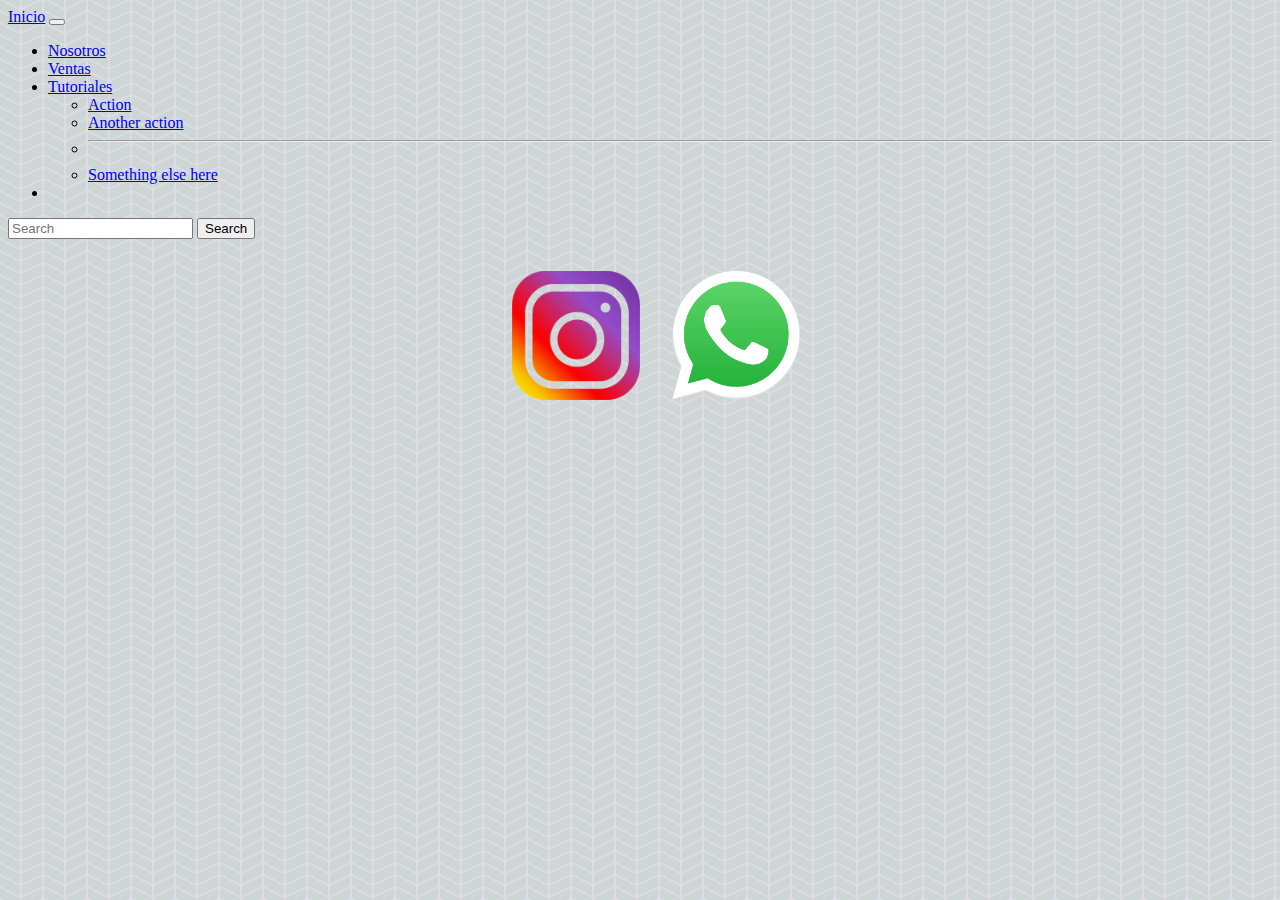
==== contacto.html @ 1b5b0104 "agregando media querys" ====
<!DOCTYPE html>
<html lang="en">
<head>
    <meta charset="UTF-8">
    <meta http-equiv="X-UA-Compatible" content="IE=edge">
    <meta name="viewport" content="width=device-width, initial-scale=1.0">
    <link rel="stylesheet" href="style.css">
    <link href="https://cdn.jsdelivr.net/npm/bootstrap@5.1.3/dist/css/bootstrap.min.css" rel="stylesheet" integrity="sha384-1BmE4kWBq78iYhFldvKuhfTAU6auU8tT94WrHftjDbrCEXSU1oBoqyl2QvZ6jIW3" crossorigin="anonymous">
    <title>Document</title>
</head>
<body>
    <nav class="navbar navbar-expand-lg navbar-light bg-light">
        <div class="container-fluid">
          <a class="navbar-brand" href="index.html">Inicio</a>
          <button class="navbar-toggler" type="button" data-bs-toggle="collapse" data-bs-target="#navbarSupportedContent" aria-controls="navbarSupportedContent" aria-expanded="false" aria-label="Toggle navigation">
            <span class="navbar-toggler-icon"></span>
          </button>
          <div class="collapse navbar-collapse" id="navbarSupportedContent">
            <ul class="navbar-nav me-auto mb-2 mb-lg-0">
              <li class="nav-item">
                <a class="nav-link active" aria-current="page" href="Nosotros.html">Nosotros</a>
              </li>
              <li class="nav-item">
                <a class="nav-link" href="#">Ventas</a>
              </li>
              <li class="nav-item dropdown">
                <a class="nav-link dropdown-toggle" href="#" id="navbarDropdown" role="button" data-bs-toggle="dropdown" aria-expanded="false">
                  Tutoriales
                </a>
                <ul class="dropdown-menu" aria-labelledby="navbarDropdown">
                  <li><a class="dropdown-item" href="#">Action</a></li>
                  <li><a class="dropdown-item" href="#">Another action</a></li>
                  <li><hr class="dropdown-divider"></li>
                  <li><a class="dropdown-item" href="#">Something else here</a></li>
                </ul>
              </li>
              <li class="nav-item">
                <a class="nav-link disabled"></a>
              </li>
            </ul>
            <form class="d-flex">
              <input class="form-control me-2" type="search" placeholder="Search" aria-label="Search">
              <button class="btn btn-outline-success" type="submit">Search</button>
            </form>
          </div>
        </div>
      </nav>
   

    <!--botones de redes-->

    <section class="sectioncontacto-container">
        <div class="sectioncontacto">
            <div class="logocontacto"><a href="https://www.instagram.com/pimpajivivero/?hl=es"></a><img class="igimg" src="img/ig.png" alt=""> </div>
            <div class="logocontacto"><a href="#"></a> <img class="wzimg" src="img/wzz.png" alt=""></div>
        </div>
    </section>

    
</body>
</html>
---- style.css ----
/*index*/

@media screen and (max-width: 490px) {
    .card{
        display: none;
    }

  
   } 
body {
    background-color: #DFDBE5;
background-image: url("data:image/svg+xml,%3Csvg width='44' height='12' viewBox='0 0 44 12' xmlns='http://www.w3.org/2000/svg'%3E%3Cpath d='M20 12v-2L0 0v10l4 2h16zm18 0l4-2V0L22 10v2h16zM20 0v8L4 0h16zm18 0L22 8V0h16z' fill='%2325a637' fill-opacity='0.09' fill-rule='evenodd'/%3E%3C/svg%3E");
}
.card {
    -webkit-box-shadow: 5px 5px 27px 4px #000000; 
box-shadow: 5px 5px 27px 4px #000000;
}
.rounded {
    width: 75%;
    box-shadow: inset 15px;
    -webkit-box-shadow: 5px 5px 27px 4px #000000; 
box-shadow: 5px 5px 27px 4px #000000;
}


.card:hover{
    transform: scale(1.1);
    transition: all 1s ease;
}

.cards-container{
    margin-top: 2rem;
    display: flex;
    justify-content: space-evenly;

}

.maps-container {
    width: 100%;
    


}
.maps{
    display: flex;
    justify-content:space-evenly;
    margin-left: 4rem;
    margin-top: 2rem;
    border-radius: 15px;
    
}
.iframemaps {
    -webkit-box-shadow: 5px 5px 27px 4px #000000; 
box-shadow: 5px 5px 27px 4px #000000;
}

.macetas {
    width: 25%;
    -webkit-box-shadow: 5px 5px 27px 4px #000000; 
box-shadow: 5px 5px 27px 4px #000000;
}

/*footer*/


.footer-container {
    
    background-color: rgb(110, 196, 93);
    height: 12rem;
    margin-top: 2rem;
}

.footer {
    width: 100%;
    height: 12rem;
    display: flex;
    justify-content: space-evenly;
    background: rgba(162,223,124,1);
background: -moz-linear-gradient(left, rgba(162,223,124,1) 30%, rgba(162,223,124,1) 36%, rgba(162,223,124,1) 37%, rgba(255,255,255,1) 100%);
background: -webkit-gradient(left top, right top, color-stop(30%, rgba(162,223,124,1)), color-stop(36%, rgba(162,223,124,1)), color-stop(37%, rgba(162,223,124,1)), color-stop(100%, rgba(255,255,255,1)));
background: -webkit-linear-gradient(left, rgba(162,223,124,1) 30%, rgba(162,223,124,1) 36%, rgba(162,223,124,1) 37%, rgba(255,255,255,1) 100%);
background: -o-linear-gradient(left, rgba(162,223,124,1) 30%, rgba(162,223,124,1) 36%, rgba(162,223,124,1) 37%, rgba(255,255,255,1) 100%);
background: -ms-linear-gradient(left, rgba(162,223,124,1) 30%, rgba(162,223,124,1) 36%, rgba(162,223,124,1) 37%, rgba(255,255,255,1) 100%);
background: linear-gradient(to right, rgba(162,223,124,1) 30%, rgba(162,223,124,1) 36%, rgba(162,223,124,1) 37%, rgba(255,255,255,1) 100%);
filter: progid:DXImageTransform.Microsoft.gradient( startColorstr='#a2df7c', endColorstr='#ffffff', GradientType=1 );
   
}
.igimg {
   
    margin-top: 2rem;
    width: 8rem;
    margin-left: 2rem;


}
.igimg:hover{

    transform: scale(1.1);
    transition: all 0.5s ease;
}
.footer p {
    color: rgb(0, 0, 0);
    display: flex;
    align-items: center;
}

/*seccion Nosotros*/

.img-fluid {
    width: 80%;
    margin-left: 2rem;
    
}

.lorem-container {
    display: flex;
    width: 100%;
    justify-content: space-between;
    font-weight: 400;
}

.div-lorem {
    width: 100%;
    display: flex;
    width: 35%;
    margin-left: 2rem;
    margin-top: 2rem;
}

.clip2 {
    width: 80%;
    -webkit-box-shadow: 5px 5px 27px 4px #000000; 
box-shadow: 5px 5px 27px 4px #000000;
}

/*seccion contacto*/

.wzimg {
    margin-top: 2rem;
    width: 8rem;
    margin-left: 2rem;
}
.wzimg:hover {
    transform: scale(1.1);
    transition: all 0.5s ease;
}

.sectioncontacto-container {
        display: flex;

}

.sectioncontacto {
    width: 100%;
    display: flex;
    justify-content: center;
}
.logocontacto {
    display: flex;
    justify-content: center;
}
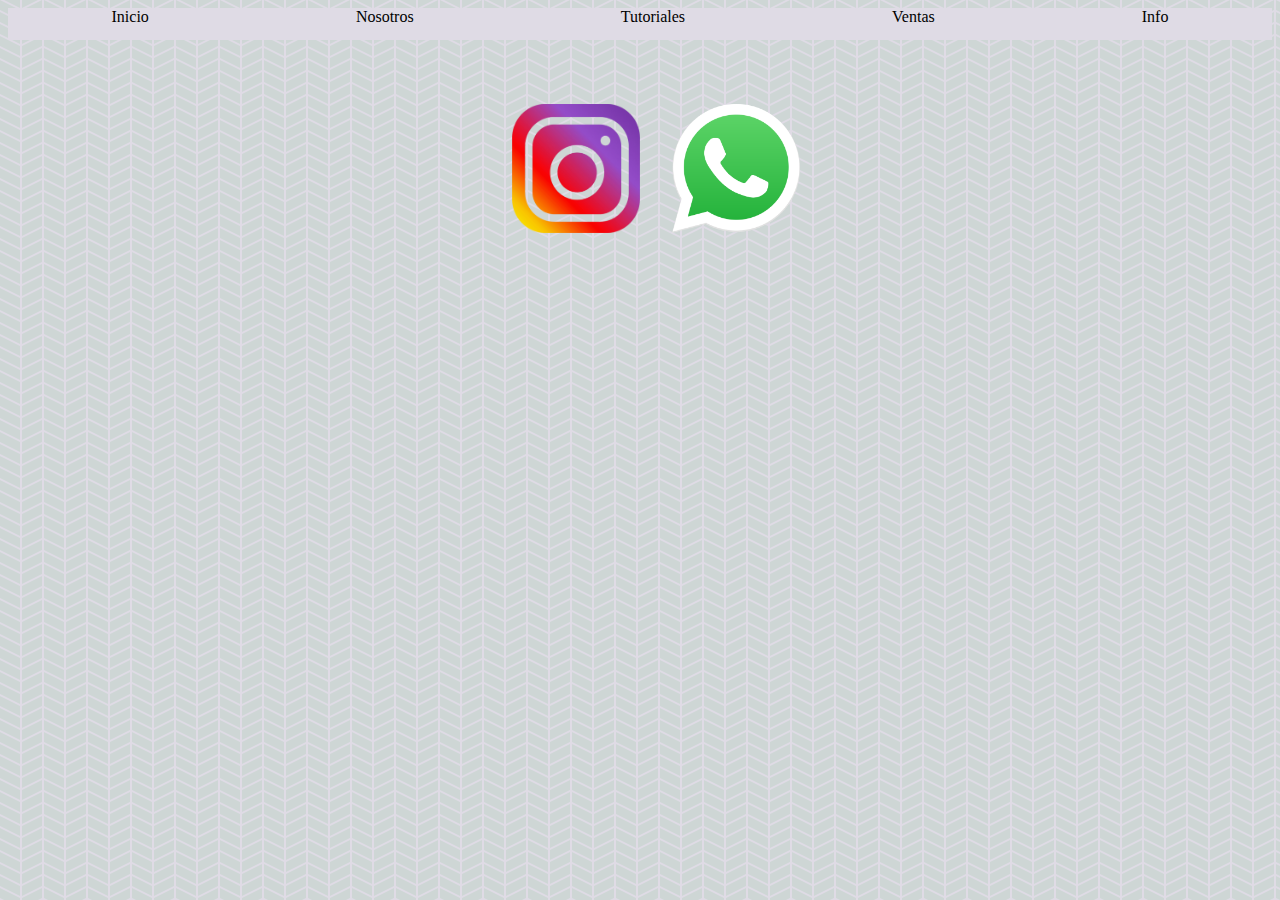
==== commit 2d841e9a: "cambie el navbar por uno propio" ====
--- a/contacto.html
+++ b/contacto.html
@@ -5,46 +5,23 @@
     <meta http-equiv="X-UA-Compatible" content="IE=edge">
     <meta name="viewport" content="width=device-width, initial-scale=1.0">
     <link rel="stylesheet" href="style.css">
+    <link rel="preconnect" href="https://fonts.googleapis.com">
+<link rel="preconnect" href="https://fonts.gstatic.com" crossorigin>
+<link href="https://fonts.googleapis.com/css2?family=Fredoka&family=Josefin+Sans:wght@300&display=swap" rel="stylesheet">
     <link href="https://cdn.jsdelivr.net/npm/bootstrap@5.1.3/dist/css/bootstrap.min.css" rel="stylesheet" integrity="sha384-1BmE4kWBq78iYhFldvKuhfTAU6auU8tT94WrHftjDbrCEXSU1oBoqyl2QvZ6jIW3" crossorigin="anonymous">
     <title>Document</title>
 </head>
 <body>
-    <nav class="navbar navbar-expand-lg navbar-light bg-light">
-        <div class="container-fluid">
-          <a class="navbar-brand" href="index.html">Inicio</a>
-          <button class="navbar-toggler" type="button" data-bs-toggle="collapse" data-bs-target="#navbarSupportedContent" aria-controls="navbarSupportedContent" aria-expanded="false" aria-label="Toggle navigation">
-            <span class="navbar-toggler-icon"></span>
-          </button>
-          <div class="collapse navbar-collapse" id="navbarSupportedContent">
-            <ul class="navbar-nav me-auto mb-2 mb-lg-0">
-              <li class="nav-item">
-                <a class="nav-link active" aria-current="page" href="Nosotros.html">Nosotros</a>
-              </li>
-              <li class="nav-item">
-                <a class="nav-link" href="#">Ventas</a>
-              </li>
-              <li class="nav-item dropdown">
-                <a class="nav-link dropdown-toggle" href="#" id="navbarDropdown" role="button" data-bs-toggle="dropdown" aria-expanded="false">
-                  Tutoriales
-                </a>
-                <ul class="dropdown-menu" aria-labelledby="navbarDropdown">
-                  <li><a class="dropdown-item" href="#">Action</a></li>
-                  <li><a class="dropdown-item" href="#">Another action</a></li>
-                  <li><hr class="dropdown-divider"></li>
-                  <li><a class="dropdown-item" href="#">Something else here</a></li>
-                </ul>
-              </li>
-              <li class="nav-item">
-                <a class="nav-link disabled"></a>
-              </li>
-            </ul>
-            <form class="d-flex">
-              <input class="form-control me-2" type="search" placeholder="Search" aria-label="Search">
-              <button class="btn btn-outline-success" type="submit">Search</button>
-            </form>
-          </div>
-        </div>
-      </nav>
+  <!--navbar-->
+  <nav class="navbar-container">
+    <div class="navbar-div">
+      <div class="navbar-item"><a href="index.html">Inicio</a></div>
+      <div class="navbar-item"> <a href="Nosotros.html">Nosotros</a></div>
+      <div class="navbar-item"><a href="tutoriales.html">Tutoriales</a></div>
+      <div class="navbar-item"><a href="ventas.html">Ventas</a></div>
+      <div class="navbar-item"><a href="info.html">Info</a></div>
+    </div>
+</nav>
    
 
     <!--botones de redes-->
--- a/style.css
+++ b/style.css
@@ -1,18 +1,70 @@
 
 
 /*index*/
-
-@media screen and (max-width: 490px) {
-    .card{
+@media screen and (sm) {
+    .cards-container .card {
+      display: block;
+    }
+  }
+
+@media screen and (max-width: 576px) {
+        
+    
+    .cards-container .card {
+        display: block;
+        }
+
+
+    .maps-container .macetas {
         display: none;
+        
+    }
+    .maps-container .maps {
+        margin-right: 2rem;
+    }
+    
     }
 
   
-   } 
 body {
     background-color: #DFDBE5;
 background-image: url("data:image/svg+xml,%3Csvg width='44' height='12' viewBox='0 0 44 12' xmlns='http://www.w3.org/2000/svg'%3E%3Cpath d='M20 12v-2L0 0v10l4 2h16zm18 0l4-2V0L22 10v2h16zM20 0v8L4 0h16zm18 0L22 8V0h16z' fill='%2325a637' fill-opacity='0.09' fill-rule='evenodd'/%3E%3C/svg%3E");
-}
+    font-family:josefin sans-serif;
+}
+
+
+/*navbar*/
+
+.navbar-container {
+    width: 100%;
+    background-color: #DFDBE5;
+    margin-bottom: 2rem;
+    height:2rem;
+    font-weight:500;
+
+    
+
+}
+
+.navbar-div {
+
+    display: flex;
+    justify-content: space-around;
+    align-items: center;
+
+}
+.navbar-item a {
+    color: #000000;
+    text-decoration:none
+
+    
+
+}
+.navbar-item:hover {
+    transform:scale(1.1);
+    transition: all 0.2s ease-in;
+}
+
 .card {
     -webkit-box-shadow: 5px 5px 27px 4px #000000; 
 box-shadow: 5px 5px 27px 4px #000000;
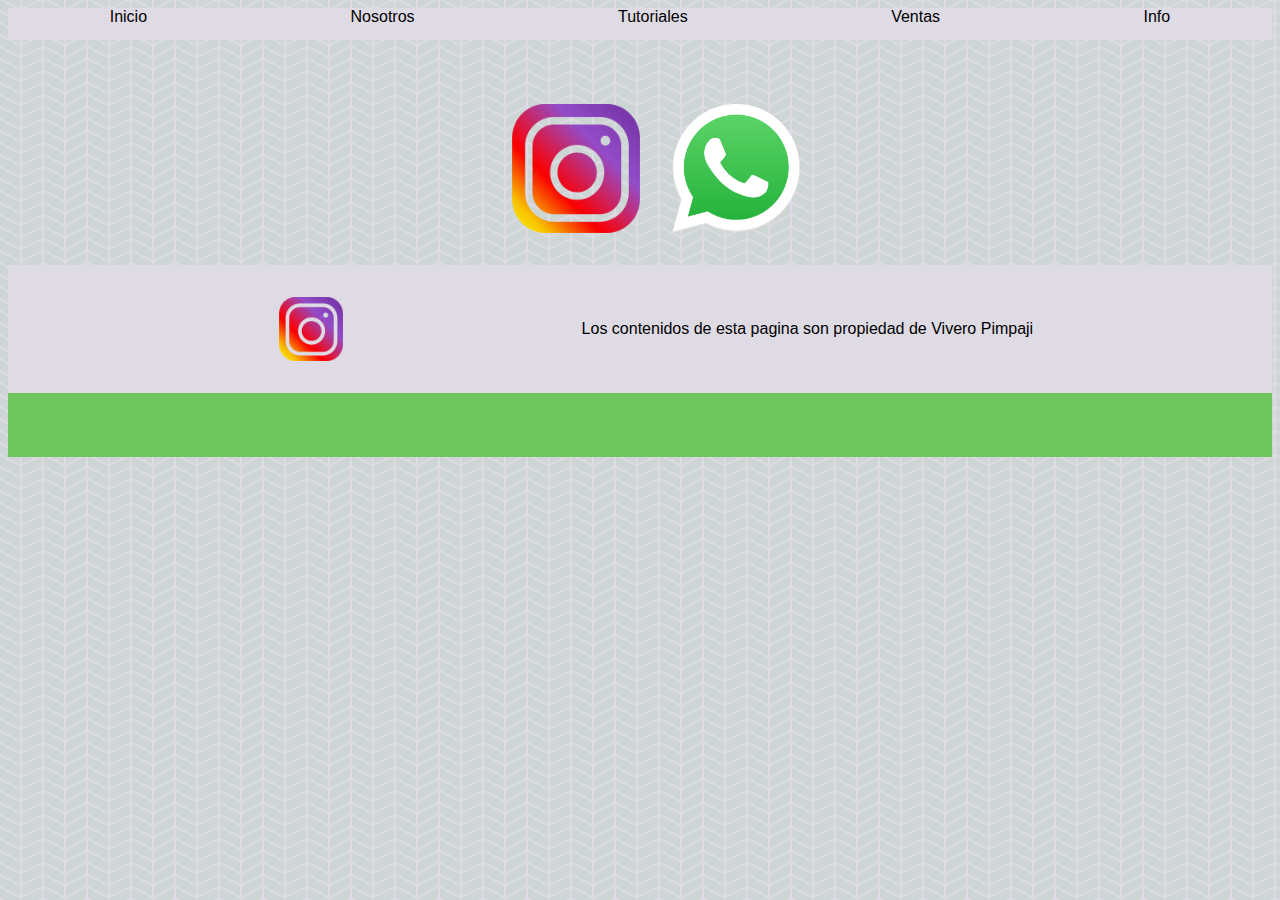
==== commit 62a06d9e: "agrege seccion tutoriales y realize cambios en media query" ====
--- a/contacto.html
+++ b/contacto.html
@@ -28,11 +28,20 @@
 
     <section class="sectioncontacto-container">
         <div class="sectioncontacto">
-            <div class="logocontacto"><a href="https://www.instagram.com/pimpajivivero/?hl=es"></a><img class="igimg" src="img/ig.png" alt=""> </div>
+            <div class="logocontacto"><a href="https://www.instagram.com/pimpajivivero/?hl=es"></a><img class="igimg2" src="img/ig.png" alt=""> </div>
             <div class="logocontacto"><a href="#"></a> <img class="wzimg" src="img/wzz.png" alt=""></div>
         </div>
     </section>
 
+
+    <footer class="footer-container">
+        <div class="footer">
+          <div class="div-footer"><a href="https://www.instagram.com/pimpajivivero/?hl=es"><img class="igimg" src="img/ig.png" alt=""></a></div>
+          <p>Los contenidos de esta pagina son propiedad de Vivero Pimpaji</p>
+         
+          
+        </div>
+      </footer>
     
 </body>
 </html>--- a/style.css
+++ b/style.css
@@ -1,19 +1,14 @@
 
 
 /*index*/
-@media screen and (sm) {
-    .cards-container .card {
-      display: block;
-    }
-  }
+
 
 @media screen and (max-width: 576px) {
+
+    .card{
+        display:inline;
+    }
         
-    
-    .cards-container .card {
-        display: block;
-        }
-
 
     .maps-container .macetas {
         display: none;
@@ -24,12 +19,11 @@
     }
     
     }
-
   
 body {
     background-color: #DFDBE5;
 background-image: url("data:image/svg+xml,%3Csvg width='44' height='12' viewBox='0 0 44 12' xmlns='http://www.w3.org/2000/svg'%3E%3Cpath d='M20 12v-2L0 0v10l4 2h16zm18 0l4-2V0L22 10v2h16zM20 0v8L4 0h16zm18 0L22 8V0h16z' fill='%2325a637' fill-opacity='0.09' fill-rule='evenodd'/%3E%3C/svg%3E");
-    font-family:josefin sans-serif;
+    font-family:'Trebuchet MS', 'Lucida Sans Unicode', 'Lucida Grande', 'Lucida Sans', Arial, sans-serif;
 }
 
 
@@ -61,6 +55,7 @@
 
 }
 .navbar-item:hover {
+    opacity: 0.9;
     transform:scale(1.1);
     transition: all 0.2s ease-in;
 }
@@ -68,7 +63,10 @@
 .card {
     -webkit-box-shadow: 5px 5px 27px 4px #000000; 
 box-shadow: 5px 5px 27px 4px #000000;
-}
+grid-area: card;
+}
+
+/*banner*/
 .rounded {
     width: 75%;
     box-shadow: inset 15px;
@@ -76,6 +74,11 @@
 box-shadow: 5px 5px 27px 4px #000000;
 }
 
+@media screen and (max-width:490px) {
+    .rounded {
+        width: 95%;
+    }
+}
 
 .card:hover{
     transform: scale(1.1);
@@ -126,23 +129,15 @@
 
 .footer {
     width: 100%;
-    height: 12rem;
+    height: 8rem;
     display: flex;
     justify-content: space-evenly;
-    background: rgba(162,223,124,1);
-background: -moz-linear-gradient(left, rgba(162,223,124,1) 30%, rgba(162,223,124,1) 36%, rgba(162,223,124,1) 37%, rgba(255,255,255,1) 100%);
-background: -webkit-gradient(left top, right top, color-stop(30%, rgba(162,223,124,1)), color-stop(36%, rgba(162,223,124,1)), color-stop(37%, rgba(162,223,124,1)), color-stop(100%, rgba(255,255,255,1)));
-background: -webkit-linear-gradient(left, rgba(162,223,124,1) 30%, rgba(162,223,124,1) 36%, rgba(162,223,124,1) 37%, rgba(255,255,255,1) 100%);
-background: -o-linear-gradient(left, rgba(162,223,124,1) 30%, rgba(162,223,124,1) 36%, rgba(162,223,124,1) 37%, rgba(255,255,255,1) 100%);
-background: -ms-linear-gradient(left, rgba(162,223,124,1) 30%, rgba(162,223,124,1) 36%, rgba(162,223,124,1) 37%, rgba(255,255,255,1) 100%);
-background: linear-gradient(to right, rgba(162,223,124,1) 30%, rgba(162,223,124,1) 36%, rgba(162,223,124,1) 37%, rgba(255,255,255,1) 100%);
-filter: progid:DXImageTransform.Microsoft.gradient( startColorstr='#a2df7c', endColorstr='#ffffff', GradientType=1 );
-   
+    background: #DFDBE5
 }
 .igimg {
    
     margin-top: 2rem;
-    width: 8rem;
+    width: 4rem;
     margin-left: 2rem;
 
 
@@ -171,12 +166,14 @@
     width: 100%;
     justify-content: space-between;
     font-weight: 400;
+    display: grid;
+    grid-template-columns: repeat(auto-fit, minmax(200px,1fr));
 }
 
 .div-lorem {
-    width: 100%;
-    display: flex;
-    width: 35%;
+    
+    display: flex;
+    width: 90%;
     margin-left: 2rem;
     margin-top: 2rem;
 }
@@ -187,6 +184,15 @@
 box-shadow: 5px 5px 27px 4px #000000;
 }
 
+@media screen and (max-width: 490px) {
+    .lorem-container {
+        grid-template-columns:1fr ;
+    }
+    .clip2 {
+        display: none;
+    }
+}
+
 /*seccion contacto*/
 
 .wzimg {
@@ -203,6 +209,16 @@
         display: flex;
 
 }
+.igimg2{
+    margin-top: 2rem;
+    width: 8rem;
+    margin-left: 2rem;
+}
+
+.igimg2:hover{
+    transform: scale(1.1);
+    transition: all 0.5s ease;
+}
 
 .sectioncontacto {
     width: 100%;
@@ -212,4 +228,63 @@
 .logocontacto {
     display: flex;
     justify-content: center;
+}
+
+/*section tutoriales*/
+.encabezado-tutoriales{
+    width: 100%;
+    background-image: url(./img/gardining2.jpg) ;
+    background-repeat: no-repeat;
+    background-position:center;
+    background-size: cover;
+  
+    
+    
+}
+.encabezado-div h1{
+   width: 50%;
+   height: 12rem;
+   color: white;
+   display: flex;
+   flex-direction: column;
+   align-items: center;
+   justify-content: flex-end;
+}
+
+
+
+.div-tutoriales {
+    display: grid;
+    grid-template-columns: repeat(4,1fr);
+    gap: 2rem;
+    margin-top: 4rem;
+    display: flex;
+    justify-content: center;
+    border-radius: 10px;
+
+
+}
+
+.div-tutoriales video {
+    width: 100%;
+    height: 180px;
+}
+
+.div-tutoriales h2 {
+    text-decoration: underline solid 2px;
+}
+.div-tutoriales p {
+    font-family: 'Trebuchet MS', 'Lucida Sans Unicode', 'Lucida Grande', 'Lucida Sans', Arial, sans-serif;
+}
+
+@media screen and (max-width:490px) {
+    .div-tutoriales {
+        display: block;
+        margin-top: 2rem;
+        margin-bottom: 2rem;
+
+    }
+    .encabezado-div h1 {
+        width: 100%;
+    }
 }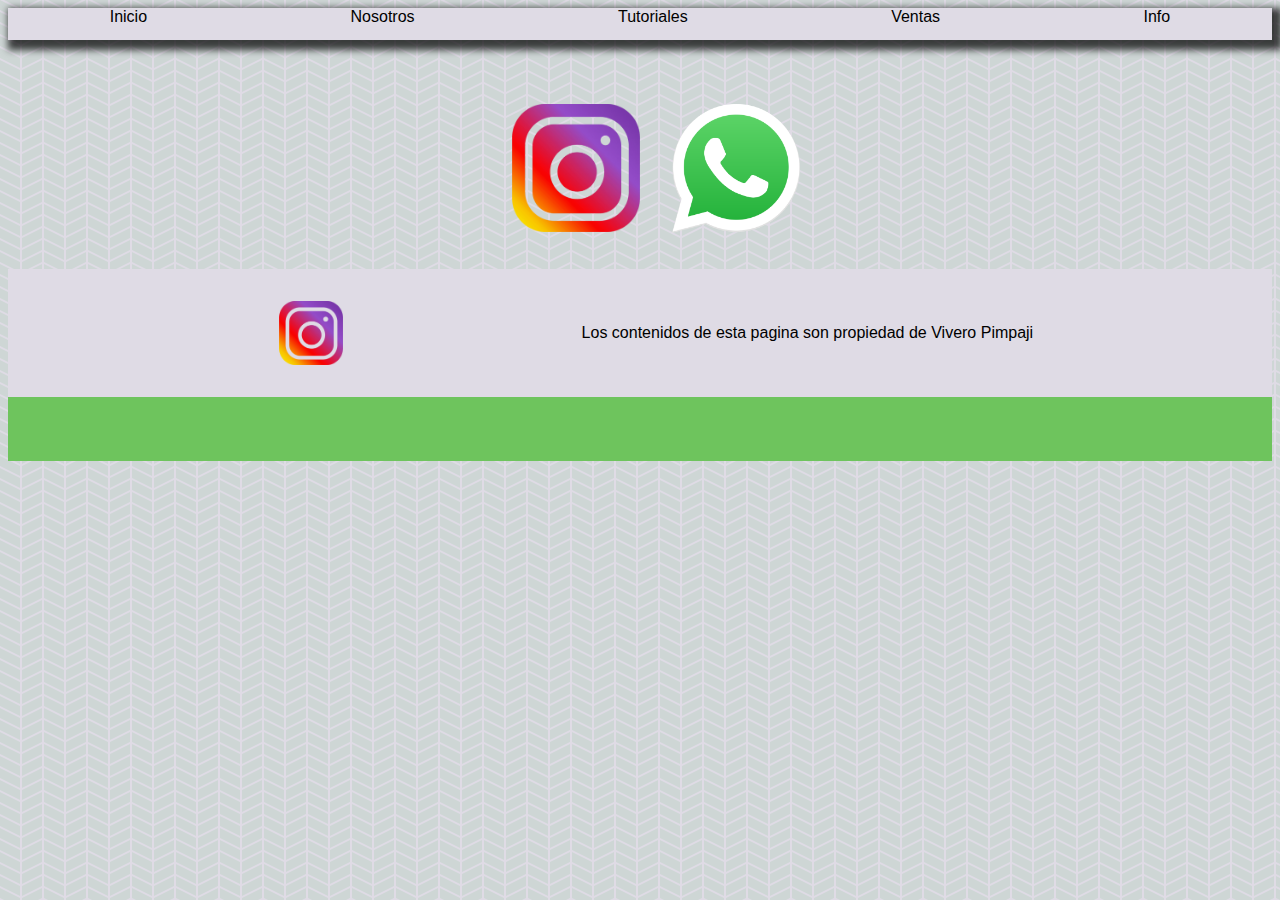
==== commit 2723872a: "comenzando seccion ventas" ====
--- a/contacto.html
+++ b/contacto.html
@@ -9,7 +9,7 @@
 <link rel="preconnect" href="https://fonts.gstatic.com" crossorigin>
 <link href="https://fonts.googleapis.com/css2?family=Fredoka&family=Josefin+Sans:wght@300&display=swap" rel="stylesheet">
     <link href="https://cdn.jsdelivr.net/npm/bootstrap@5.1.3/dist/css/bootstrap.min.css" rel="stylesheet" integrity="sha384-1BmE4kWBq78iYhFldvKuhfTAU6auU8tT94WrHftjDbrCEXSU1oBoqyl2QvZ6jIW3" crossorigin="anonymous">
-    <title>Document</title>
+    <title>Contacto</title>
 </head>
 <body>
   <!--navbar-->
@@ -28,8 +28,8 @@
 
     <section class="sectioncontacto-container">
         <div class="sectioncontacto">
-            <div class="logocontacto"><a href="https://www.instagram.com/pimpajivivero/?hl=es"></a><img class="igimg2" src="img/ig.png" alt=""> </div>
-            <div class="logocontacto"><a href="#"></a> <img class="wzimg" src="img/wzz.png" alt=""></div>
+            <div class="logocontacto"><a href="https://www.instagram.com/pimpajivivero/?hl=es"><img class="igimg2" src="img/ig.png" alt=""></a></div>
+            <div class="logocontacto"><a href="https://api.whatsapp.com/send?phone=+5403424462258"><img class="wzimg" src="img/wzz.png" alt=""></a></div>
         </div>
     </section>
 
--- a/style.css
+++ b/style.css
@@ -35,7 +35,8 @@
     margin-bottom: 2rem;
     height:2rem;
     font-weight:500;
-
+    -webkit-box-shadow: 5px 5px 7px 5px rgba(0,0,0,0.72); 
+    box-shadow: 5px 5px 7px 5px rgba(0,0,0,0.72);
     
 
 }
@@ -237,6 +238,8 @@
     background-repeat: no-repeat;
     background-position:center;
     background-size: cover;
+    -webkit-box-shadow: 5px 5px 7px 5px rgba(0,0,0,0.72); 
+box-shadow: 5px 5px 7px 5px rgba(0,0,0,0.72);
   
     
     
@@ -267,7 +270,9 @@
 
 .div-tutoriales video {
     width: 100%;
-    height: 180px;
+    height: 18rem;
+    -webkit-box-shadow: 5px 5px 7px 5px rgba(0,0,0,0.72); 
+box-shadow: 5px 5px 7px 5px rgba(0,0,0,0.72);
 }
 
 .div-tutoriales h2 {
@@ -287,4 +292,8 @@
     .encabezado-div h1 {
         width: 100%;
     }
-}+}
+
+
+/*seccion Ventas*/
+
